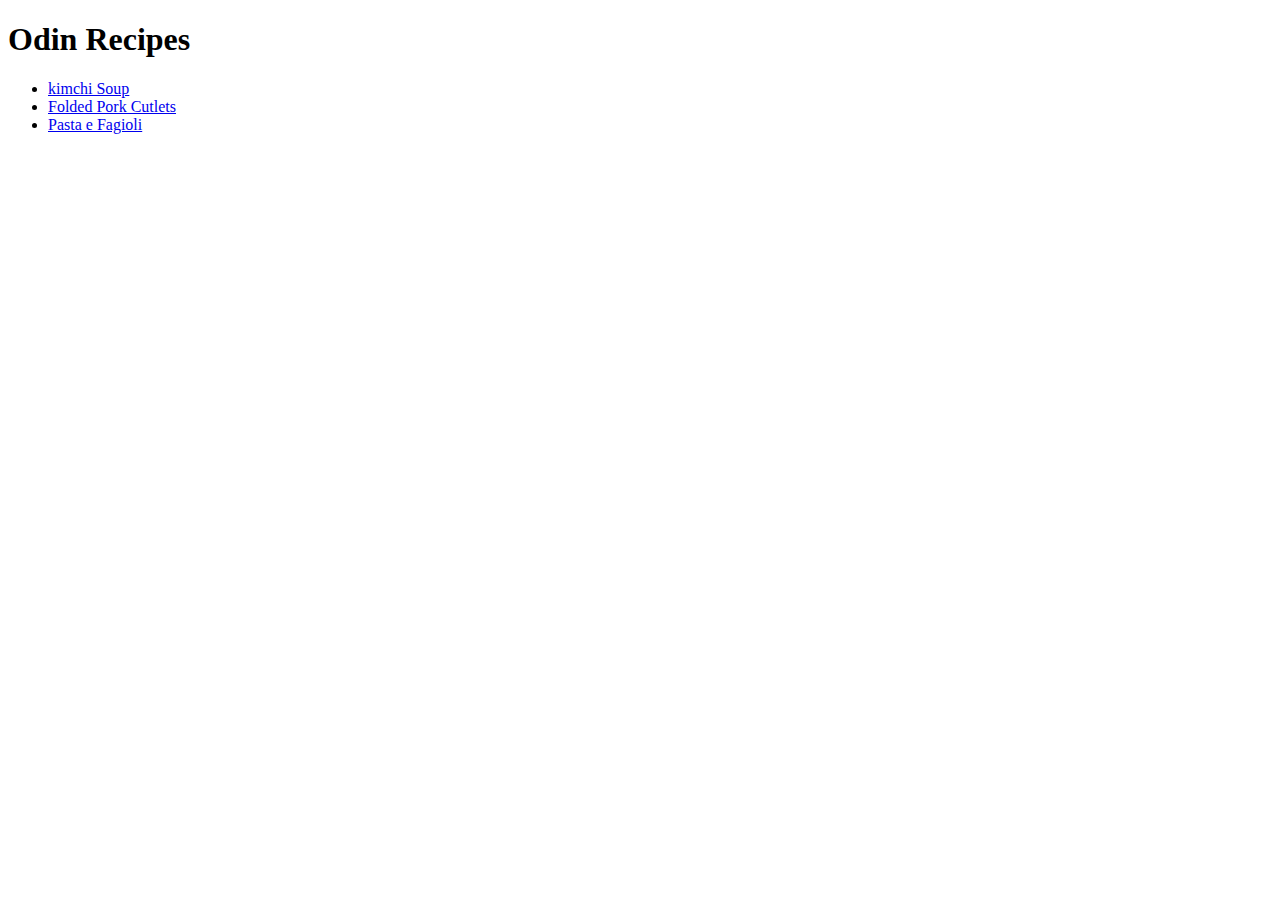
==== index.html @ 5fcf6118 "add recipes project foundation using HTML" ====
<!DOCTYPE html>

<html lang="en">
    <head>
        <meta charset="UTF-8">
        <title>Odin Recipes</title>
    </head>
    <body>
        <h1>Odin Recipes</h1>
        <ul>
            <li><a href="recipes/kimchi_soup.html" rel="noopener">kimchi Soup</a>
            </li>
            <li><a href="recipes/Folded_pork_Cutlets.html" rel="noopener">Folded Pork Cutlets</a></li>
            <li><a href="recipes/Pasta_e_Fagioli.html" rel="noopener">Pasta e Fagioli</a></li>
        </ul>
        </body>
</html>
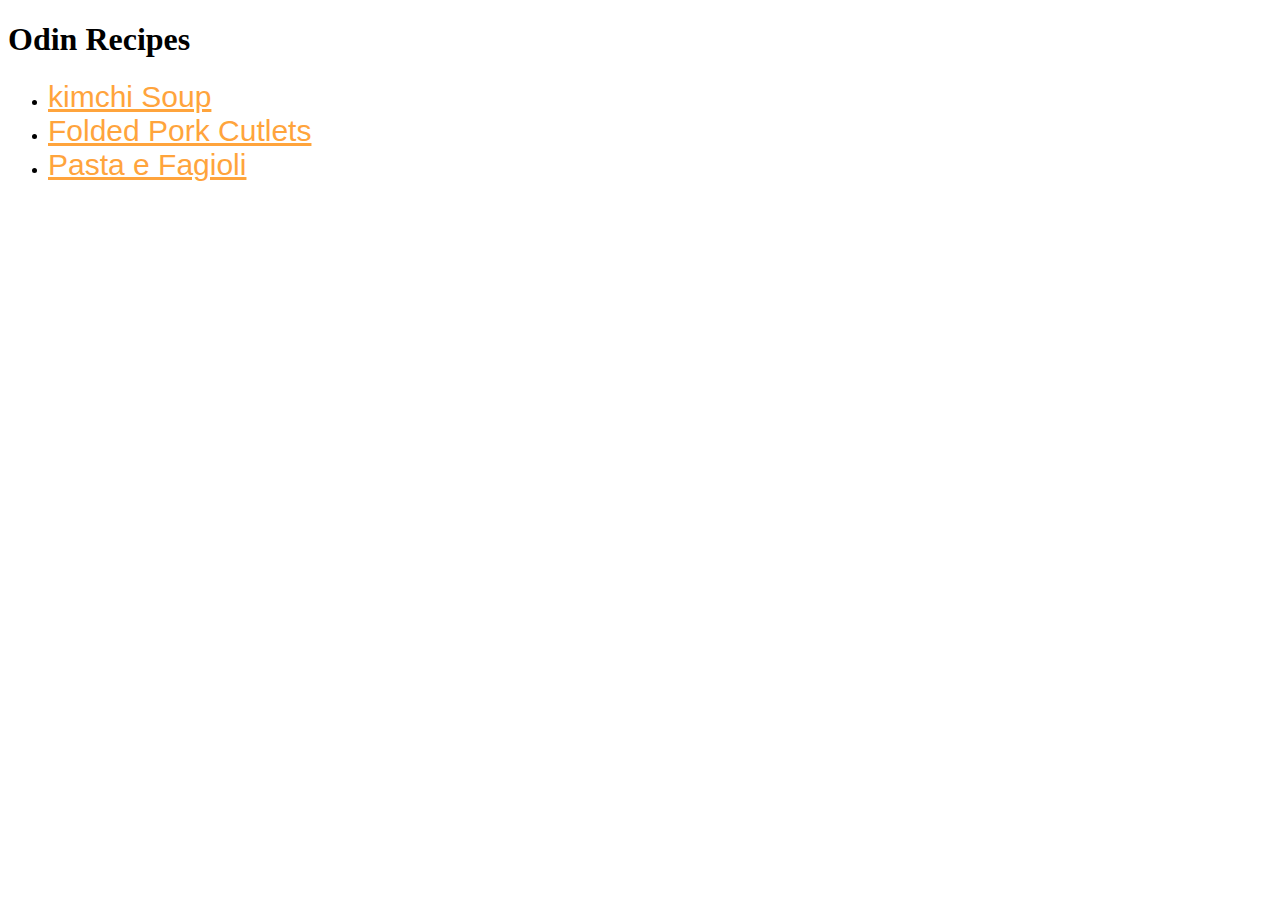
==== commit 93636a22: "edit recipe project using CSS skills" ====
--- a/index.html
+++ b/index.html
@@ -4,14 +4,15 @@
     <head>
         <meta charset="UTF-8">
         <title>Odin Recipes</title>
+        <link rel="stylesheet" href="style.css">
     </head>
     <body>
-        <h1>Odin Recipes</h1>
+        <h1><a href="./index.html">Odin Recipes</a></h1>
         <ul>
-            <li><a href="recipes/kimchi_soup.html" rel="noopener">kimchi Soup</a>
+            <li><a class="index"href="recipes/kimchi-soup.html" rel="noopener">kimchi Soup</a>
             </li>
-            <li><a href="recipes/Folded_pork_Cutlets.html" rel="noopener">Folded Pork Cutlets</a></li>
-            <li><a href="recipes/Pasta_e_Fagioli.html" rel="noopener">Pasta e Fagioli</a></li>
+            <li><a class="index" href="recipes/Folded-pork-Cutlets.html" rel="noopener">Folded Pork Cutlets</a></li>
+            <li><a class="index" href="recipes/Pasta-e-Fagioli.html" rel="noopener">Pasta e Fagioli</a></li>
         </ul>
         </body>
 </html>--- a/style.css
+++ b/style.css
@@ -0,0 +1,22 @@
+html{
+    font-family: Arial, Helvetica, sans-serif;
+}
+.index{
+    font-size:30px;
+    color: rgb(255, 164, 60);
+}
+
+h1{
+    color: rgb(255, 192, 119);
+    font-family: cursive;
+}
+
+h1 a{
+    color: black;
+    text-decoration-line: none;
+}
+
+h2{
+    font-weight:100;
+    color: coral;
+}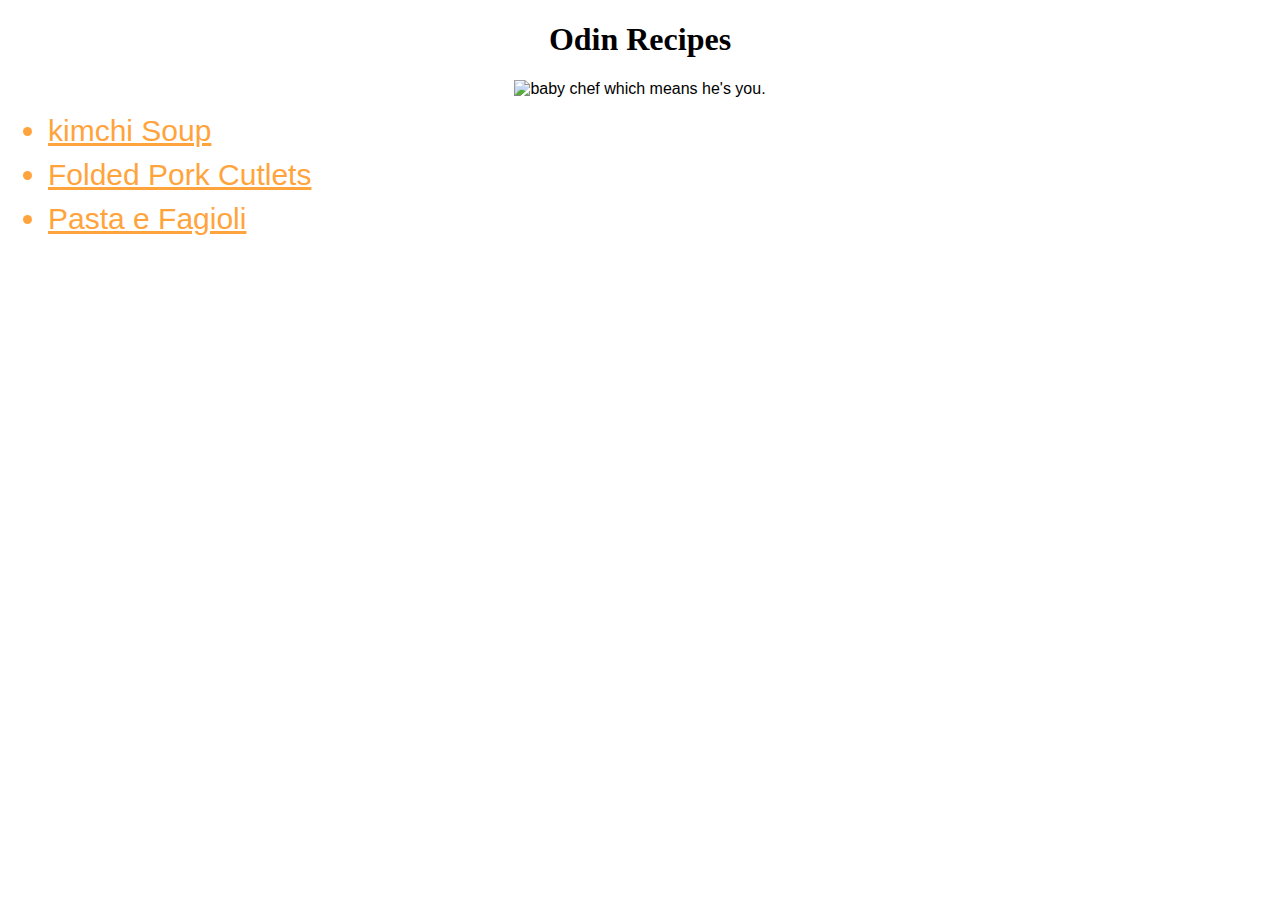
==== commit e44ce071: "edit recipe project using box model knowledge" ====
--- a/index.html
+++ b/index.html
@@ -1,18 +1,26 @@
 <!DOCTYPE html>
 
 <html lang="en">
-    <head>
-        <meta charset="UTF-8">
-        <title>Odin Recipes</title>
-        <link rel="stylesheet" href="style.css">
-    </head>
-    <body>
-        <h1><a href="./index.html">Odin Recipes</a></h1>
+
+<head>
+    <meta charset="UTF-8">
+    <title>Odin Recipes</title>
+    <link rel="stylesheet" href="style.css">
+</head>
+
+<body>
+    <header>
+        <h1 class="main-title"><a href="./index.html">Odin Recipes</a></h1>
+        <img src="https://www.ikea.com/ext/ingkadam/m/da5e3ec1dcc14ea/original/PH180096-crop001.jpg?f=s" class="food-image" alt="baby chef which means he's you.">
+    </header>
+    <main>
         <ul>
-            <li><a class="index"href="recipes/kimchi-soup.html" rel="noopener">kimchi Soup</a>
+            <li class="index"><a href="recipes/kimchi-soup.html" rel="noopener">kimchi Soup</a>
             </li>
-            <li><a class="index" href="recipes/Folded-pork-Cutlets.html" rel="noopener">Folded Pork Cutlets</a></li>
-            <li><a class="index" href="recipes/Pasta-e-Fagioli.html" rel="noopener">Pasta e Fagioli</a></li>
+            <li class="index"><a href="recipes/Folded-pork-Cutlets.html" rel="noopener">Folded Pork Cutlets</a></li>
+            <li class="index"><a href="recipes/Pasta-e-Fagioli.html" rel="noopener">Pasta e Fagioli</a></li>
         </ul>
-        </body>
+    </main>
+</body>
+
 </html>--- a/style.css
+++ b/style.css
@@ -4,6 +4,12 @@
 .index{
     font-size:30px;
     color: rgb(255, 164, 60);
+    margin:10px 0px;
+}
+
+.index a{
+    font-size: inherit;
+    color: inherit;
 }
 
 h1{
@@ -19,4 +25,19 @@
 h2{
     font-weight:100;
     color: coral;
+}
+
+header{
+    width:auto;
+    height:auto;
+    text-align: center;
+}
+
+.food-image{
+    height: 529px;
+    width: auto;
+}
+
+.main-title{
+    text-align: center;
 }